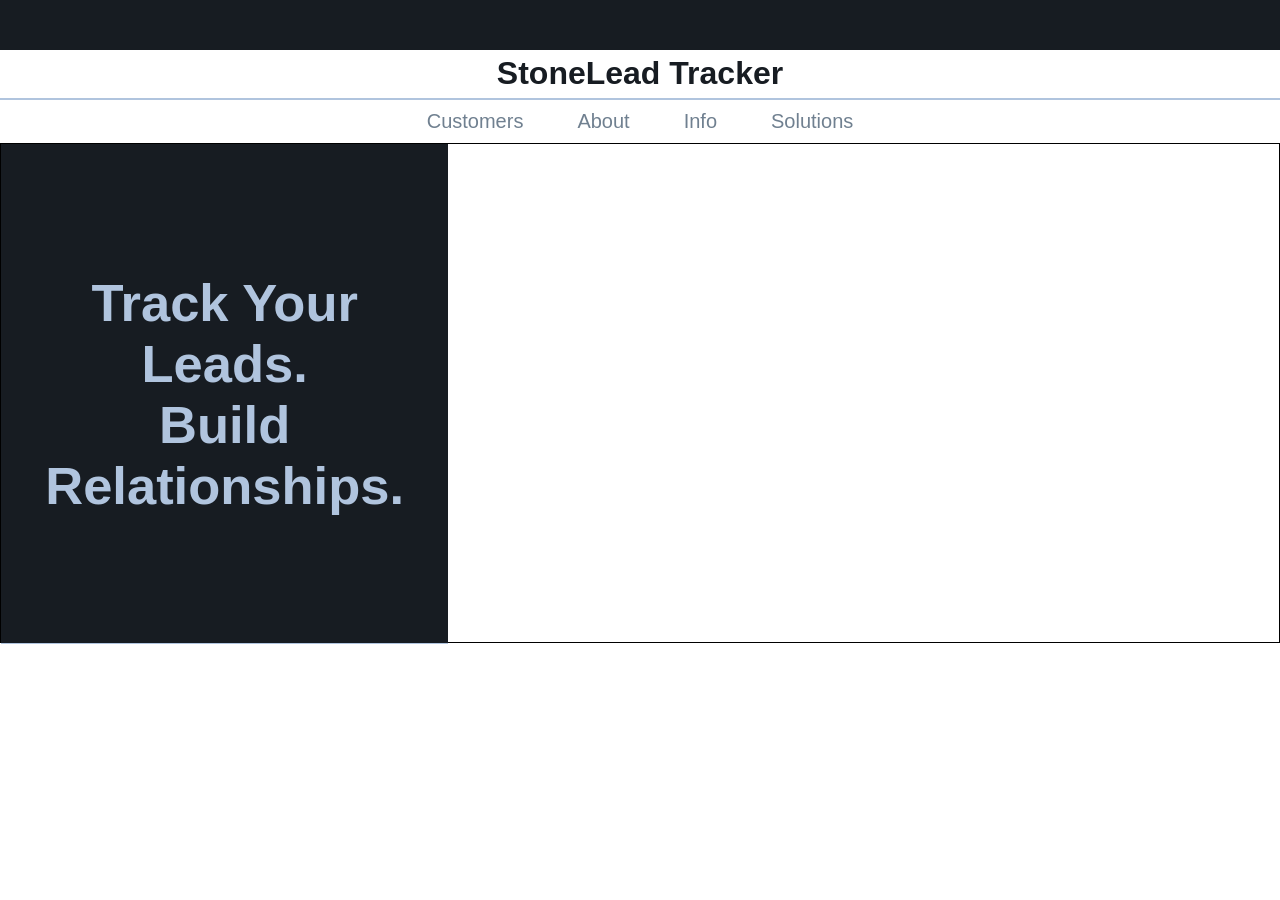
==== about.html @ 2ba413e0 "stoneLeads Save1" ====
<!DOCTYPE html>
<html lang="en">
<head>
    <meta charset="UTF-8">
	<meta name="viewport" content="width=device-width, initial-scale=1.0">
    <title>StoneLead Tracker</title>
	<link rel="stylesheet" href="stonelead.css">
</head>
<body>
	<div id="topBorder" ></div>
	
	<h1><a href="homepage.html" >StoneLead Tracker</a></h1>
	
	<div class="middleBorder" ></div>
	
	<nav><a href="customers.html" >Customers</a>
		<a href="about.html" >About</a>
		<a href="info.html" >Info</a>
		<a href="info.html" >Solutions</a>
	</nav>
	
	<section class="hero" >
		<div class="heroText" >
		<h2>Track Your Leads.<br>Build Relationships.</h2>
		</div>
		

</body>
</html>
---- stonelead.css ----
* {
  box-sizing: border-box;
}

body {
  margin: 0;
}

h1 > a {
	color: rgb(23, 28, 34);
	text-decoration: none;
}

h1 {
	text-align: center;
	font-family: Arial, Helvetica;
	margin-top: 5px;
	color: rgb(23, 28, 34);
}

nav > a {
	font-family: Arial, Helvetica;
	text-decoration: none;
	color: SlateGray;
	font-size: 20px;
	margin: 0 25px;
}

nav {
	text-align: center;
	padding: 10px;
}

#topBorder {
	width: 100%;
	margin: 0;
	border-top: 50px solid; 
	color: rgb(23, 28, 34);
}

.stoneHouse {
	display: block;
    margin: auto;
}
	

.middleBorder {
	width: 100%;
	border: solid 1px;
	border-color: LightSteelBlue;
	margin-top: -15px;
}

.hero {
	display: flex;
	border: solid 1px;
	height: 500px;
	margin: 0;
	margin-top: 0;
	width: 100%;
}

.heroText {
	width: 35%;
	height: 500px;
	color: LightSteelBlue;
	background-color: rgb(23, 28, 34); 
	font-family: Arial, Helvetica;
	font-size: 35px;
	border-bottom: solid 1px;
	
	display: flex;
	justify-content: center;
	align-items: center;
	text-align: center;
}

.rightSide {
	display: flex;
	border-bottom: solid 1px;
	height: 500px;
	margin-top: 0;
	width: 65%; 
}
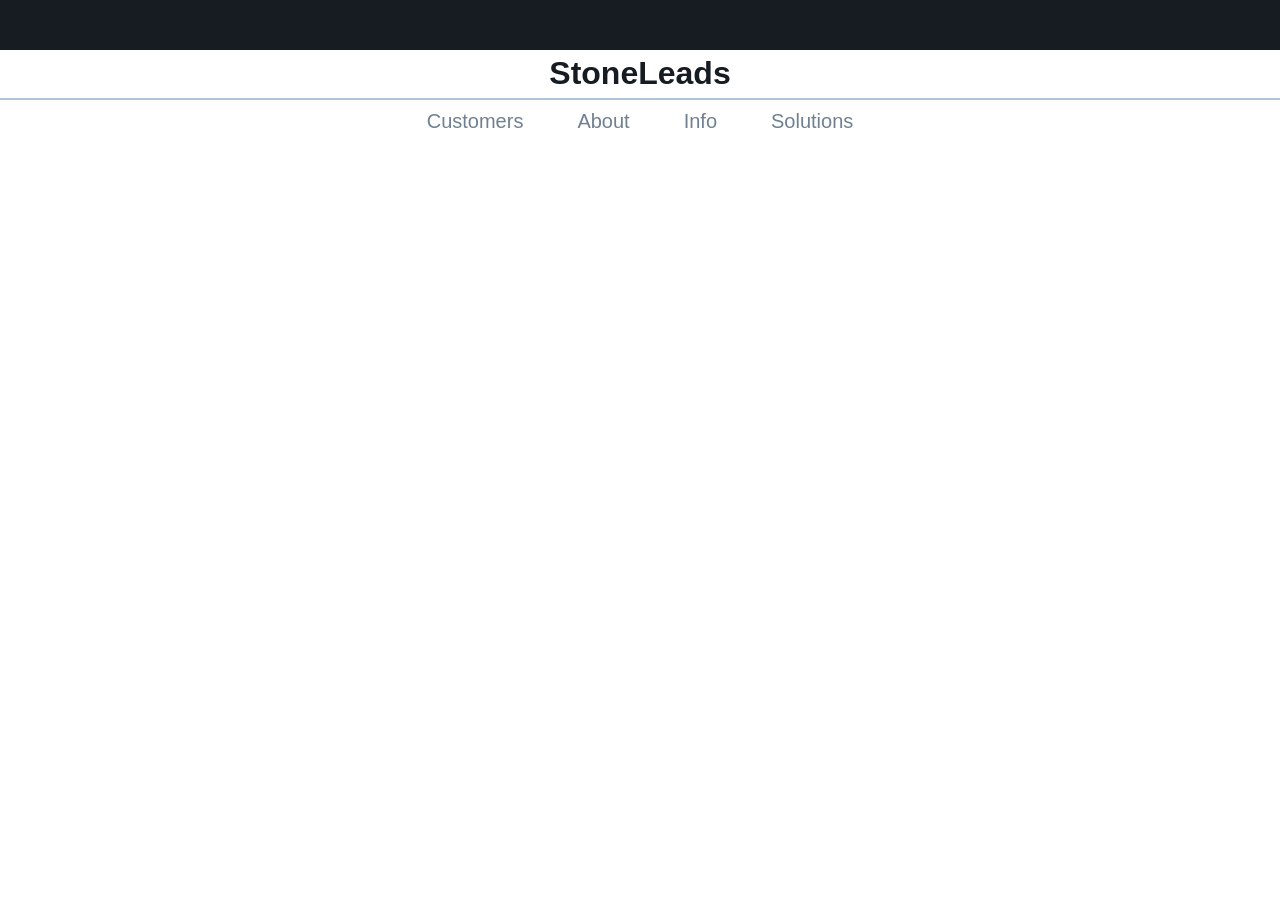
==== commit 9cc0e8dc: "Save3 Took me long enough." ====
--- a/about.html
+++ b/about.html
@@ -4,12 +4,12 @@
     <meta charset="UTF-8">
 	<meta name="viewport" content="width=device-width, initial-scale=1.0">
     <title>StoneLead Tracker</title>
-	<link rel="stylesheet" href="stonelead.css">
+	<link rel="stylesheet" href="stoneleads.css">
 </head>
 <body>
 	<div id="topBorder" ></div>
 	
-	<h1><a href="homepage.html" >StoneLead Tracker</a></h1>
+	<h1><a href="homepage.html" >StoneLeads</a></h1>
 	
 	<div class="middleBorder" ></div>
 	
@@ -19,11 +19,10 @@
 		<a href="info.html" >Solutions</a>
 	</nav>
 	
-	<section class="hero" >
-		<div class="heroText" >
-		<h2>Track Your Leads.<br>Build Relationships.</h2>
-		</div>
-		
+	<main>
+		<section>
 
+		</section>
+	</main>
 </body>
 </html>
--- a/stoneleads.css
+++ b/stoneleads.css
@@ -0,0 +1,78 @@
+* {
+  box-sizing: border-box;
+}
+
+body {
+  margin: 0;
+}
+
+h1 > a {
+	color: rgb(23, 28, 34);
+	text-decoration: none;
+}
+
+h1 {
+	text-align: center;
+	font-family: Arial, Helvetica;
+	margin-top: 5px;
+	color: rgb(23, 28, 34);
+}
+
+nav > a {
+	font-family: Arial, Helvetica;
+	text-decoration: none;
+	color: SlateGray;
+	font-size: 20px;
+	margin: 0 25px;
+}
+
+nav {
+	text-align: center;
+	padding: 10px;
+}
+
+#topBorder {
+	width: 100%;
+	margin: 0;
+	border-top: 50px solid; 
+	color: rgb(23, 28, 34);
+}
+
+.middleBorder {
+	width: 100%;
+	border: solid 1px;
+	border-color: LightSteelBlue;
+	margin-top: -15px;
+}
+
+.section {
+	display: grid;
+  	grid-template-columns: 40% 60%;
+	width: 100%;
+	height: 500px;
+	border: thin;
+}
+
+.lefty {
+	height: 500px;
+	border: solid 1px;
+	border-color: black;
+	background-color:  rgb(23, 28, 34);
+	font-size: 40px;
+	color: LightSteelBlue;
+	display: flex;
+	align-items: center;
+	text-align: center;
+}
+
+.righty {
+	height: 500px;
+	border: solid 1px;
+	border-color: black;
+}
+
+#stonehouse {
+	width: 100%;
+	height: 100%;
+	object-fit: fill;
+}
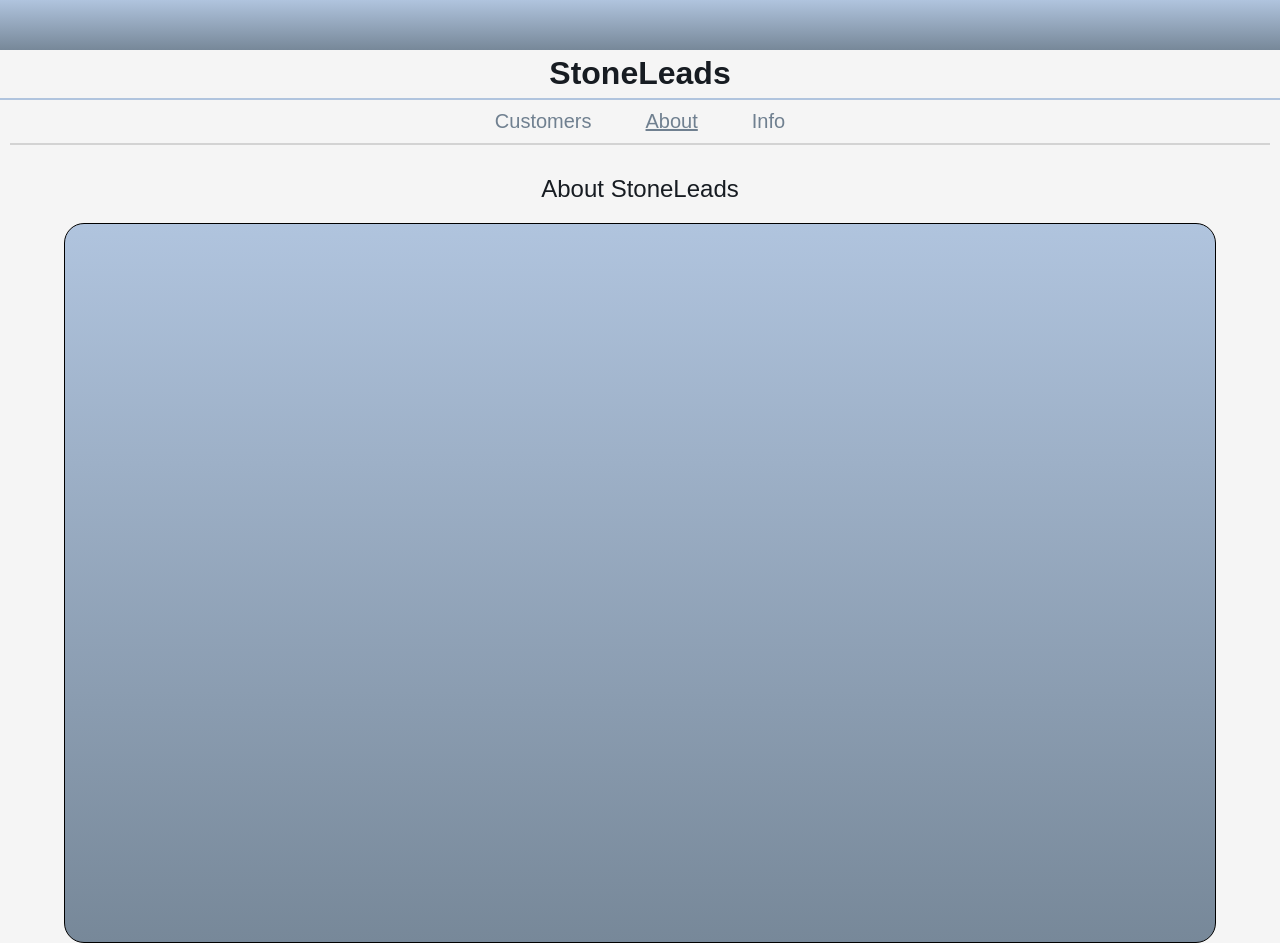
==== commit 3df2d6a9: "Started the About page today. This took forever." ====
--- a/about.html
+++ b/about.html
@@ -6,23 +6,29 @@
     <title>StoneLead Tracker</title>
 	<link rel="stylesheet" href="stoneleads.css">
 </head>
-<body>
-	<div id="topBorder" ></div>
+<body style="background-color: WhiteSmoke";>
+	<header>
+		<div id="topBorder" ></div>
 	
-	<h1><a href="homepage.html" >StoneLeads</a></h1>
+	<h1 ><a href="homepage.html" style="text-decoration: none;" >StoneLeads</a></h1>
 	
-	<div class="middleBorder" ></div>
 	
-	<nav><a href="customers.html" >Customers</a>
-		<a href="about.html" >About</a>
-		<a href="info.html" >Info</a>
-		<a href="info.html" >Solutions</a>
+		<div class="middleBorder" ></div>
+	
+			<nav><a href="customers.html" >Customers</a>
+			<a href="about.html" class="active" >About</a>
+			<a href="info.html" >Info</a>
+			<div class="bottomBorder"></div>
+
 	</nav>
+	</header>
 	
 	<main>
-		<section>
-
-		</section>
+		<span class="spancontainer"><h2>About StoneLeads</h2></span>
+		<div class="wrapperforbelow"><div class="aboutpagecontainer"><div></div>
+			<div class="aboutContent"></div>
+		</div>
+		
 	</main>
 </body>
-</html>+</html>
--- a/stoneleads.css
+++ b/stoneleads.css
@@ -6,6 +6,29 @@
   margin: 0;
 }
 
+
+button:hover {
+	cursor: pointer;
+}
+
+input 
+{
+	border-radius: 20px;
+}
+
+label {
+	font-family: Helvetica, Arial, sans-serif;
+	color: rgb(23, 28, 34);
+	font-weight: lighter;
+}
+
+textarea {
+	height: 15vh;
+	width: 20vw;
+	border-radius: 20px;
+	margin-bottom: 10px;
+}
+
 h1 > a {
 	color: rgb(23, 28, 34);
 	text-decoration: none;
@@ -15,6 +38,31 @@
 	text-align: center;
 	font-family: Arial, Helvetica;
 	margin-top: 5px;
+	color: rgb(23, 28, 34);
+}
+
+.spancontainer {
+	display: flex;
+	justify-content: center;
+}
+
+span > h2 {
+	font-family: Helvetica, Arial, sans-serif;
+	font-weight: lighter;
+	color: rgb(23, 28, 34);
+}
+
+h3 {
+	font-family: Helvetica, Arial, sans-serif;
+	font-weight: lighter;
+	color: rgb(23, 28, 34);
+	text-align: center;
+}
+
+h4 {
+	font-family: Helvetica, Arial, sans-serif;
+	font-weight: lighter;
+	font-size: 20px;
 	color: rgb(23, 28, 34);
 }
 
@@ -31,48 +79,196 @@
 	padding: 10px;
 }
 
+button > a {
+	text-decoration: none;
+	color: rgb(23, 28, 34);
+}
+
 #topBorder {
 	width: 100%;
+	height: 50px;
 	margin: 0;
-	border-top: 50px solid; 
-	color: rgb(23, 28, 34);
+	color: LightSteelBlue;
+	background: linear-gradient(360deg, LightSlateGrey, LightSteelBlue);
 }
 
 .middleBorder {
 	width: 100%;
-	border: solid 1px;
-	border-color: LightSteelBlue;
+	border: 1px solid LightSteelBlue;
 	margin-top: -15px;
 }
 
 .section {
 	display: grid;
-  	grid-template-columns: 40% 60%;
-	width: 100%;
-	height: 500px;
-	border: thin;
+  	grid-template-columns: 60% 40%;
+	height: 500px;
 }
 
 .lefty {
 	height: 500px;
-	border: solid 1px;
-	border-color: black;
 	background-color:  rgb(23, 28, 34);
 	font-size: 40px;
+	font-family: Helvetica, Arial, sans-serif;
 	color: LightSteelBlue;
 	display: flex;
+	justify-content: center; /* Horizontal centering */
+	align-items: center; /* Vertical centering */
+	text-align: center;
+}
+
+.righty {
+	height: 500px;
+}
+
+#stonehouse {
+	width: 100%;
+	height: 100%;
+	object-fit: fill;
+}
+
+#whatUneed {
+	margin-top: 50px;
+	margin-bottom: 50px;
+}
+
+.reverse-section {
+	display: grid;
+  	grid-template-columns: 40% 60%;
+	height: 500px;
+}
+
+.reverse-lefty {
+	height: 500px;
+}
+
+.reverse-righty {
+	background-color: WhiteSmoke;
+	height: 500px;
+	font-size: 40px;
+	font-family: Helvetica, Arial, sans-serif;
+	text-align: center; /* Horizontal centering */
+}
+
+.parry {
+	font-family: Helvetica, Arial, sans-serif;
+	font-size: 20px;
+	text-align: justify; /* Horizontal centering */
+	padding: 0 30px;
+}
+
+#stonehouse2 {
+	width: 100%;
+	height: 100%;
+	object-fit: fill;
+}
+
+.fillout {
+	text-align: center;
+	 margin: 0 auto; 
+}
+
+.buttonContainer {
+display: flex;
+justify-content: center; /* centers text inside */
+}
+
+.createYourAccountBtn {
+  	margin: 0 auto;    
+	border-radius: 40px; 
+	border: none; 
+	padding: 20px 20px 20px 20px; 
+	color: rgb(23, 28, 34); 
+	font-size: 25px; 
+	font-style: Helvetica, Arial, sans-serif; 
+	background: linear-gradient(360deg, LightSlateGrey, LightSteelBlue);
+}
+
+#createYourAccountBtn:hover {
+  cursor: pointer;
+}
+
+.accountCreation {
+	display: grid;
+  	grid-template-columns: 33% 33% 33%;
+	height: 600px;
+}
+
+.oneThird {
+	width: 100%;
+	height: 100%;
+	display: flex;
+}
+
+#createAccountHeader {
+	text-align: center;
+	 margin: 0 auto; 
+}
+
+.bottomBorder {
+	width: 100%;
+	border: 1px solid LightGrey;
+	margin-top: 10px;
+}
+
+.customerCardContainer {
+	display: flex;
+	flex-wrap: wrap;
+	justify-content: center;
+	padding: 20px;
+}
+
+.customerCard {
+	background: linear-gradient(360deg, LightSlateGrey, LightSteelBlue);
+	background-color: LightSteelBlue;
+	border-radius: 20px;	
+	border: 1px solid rgb(23, 28, 34);
+	height: 60vh;
+	width: 30vw;
+	margin-top: 20px;
+	text-align: center;
+}
+
+.anotherButton {
+  	margin: 0 auto;    
+	border-radius: 40px; 
+	border: none; 
+	padding: 20px 20px 20px 20px; 
+	color: rgb(23, 28, 34);
+	font-size: 25px; 
+	font-style: Helvetica, Arial, sans-serif; 
+	font-weight: lighter;
+	background: linear-gradient(360deg, Gray, DarkGray);
+}
+
+.anotherButton:hover {
+  cursor: pointer;
+}
+
+a:hover {
+	text-decoration: underline;
+}
+
+a.active {
+	text-decoration: underline;
+}
+
+.wrapperforbelow {
+	display: flex;
+	justify-content: center;
+	justify-content: center;
 	align-items: center;
-	text-align: center;
-}
-
-.righty {
-	height: 500px;
-	border: solid 1px;
-	border-color: black;
-}
-
-#stonehouse {
-	width: 100%;
-	height: 100%;
-	object-fit: fill;
+	flex-wrap: wrap;
+}
+
+.aboutpagecontainer {
+	height: 80vh;
+	width: 90vw;
+}
+
+.aboutContent {
+	height: 100%;
+	width: 100%;
+	border: 1px solid black;
+	border-radius: 20px;
+	background: linear-gradient(360deg, LightSlateGrey, LightSteelBlue);
 }
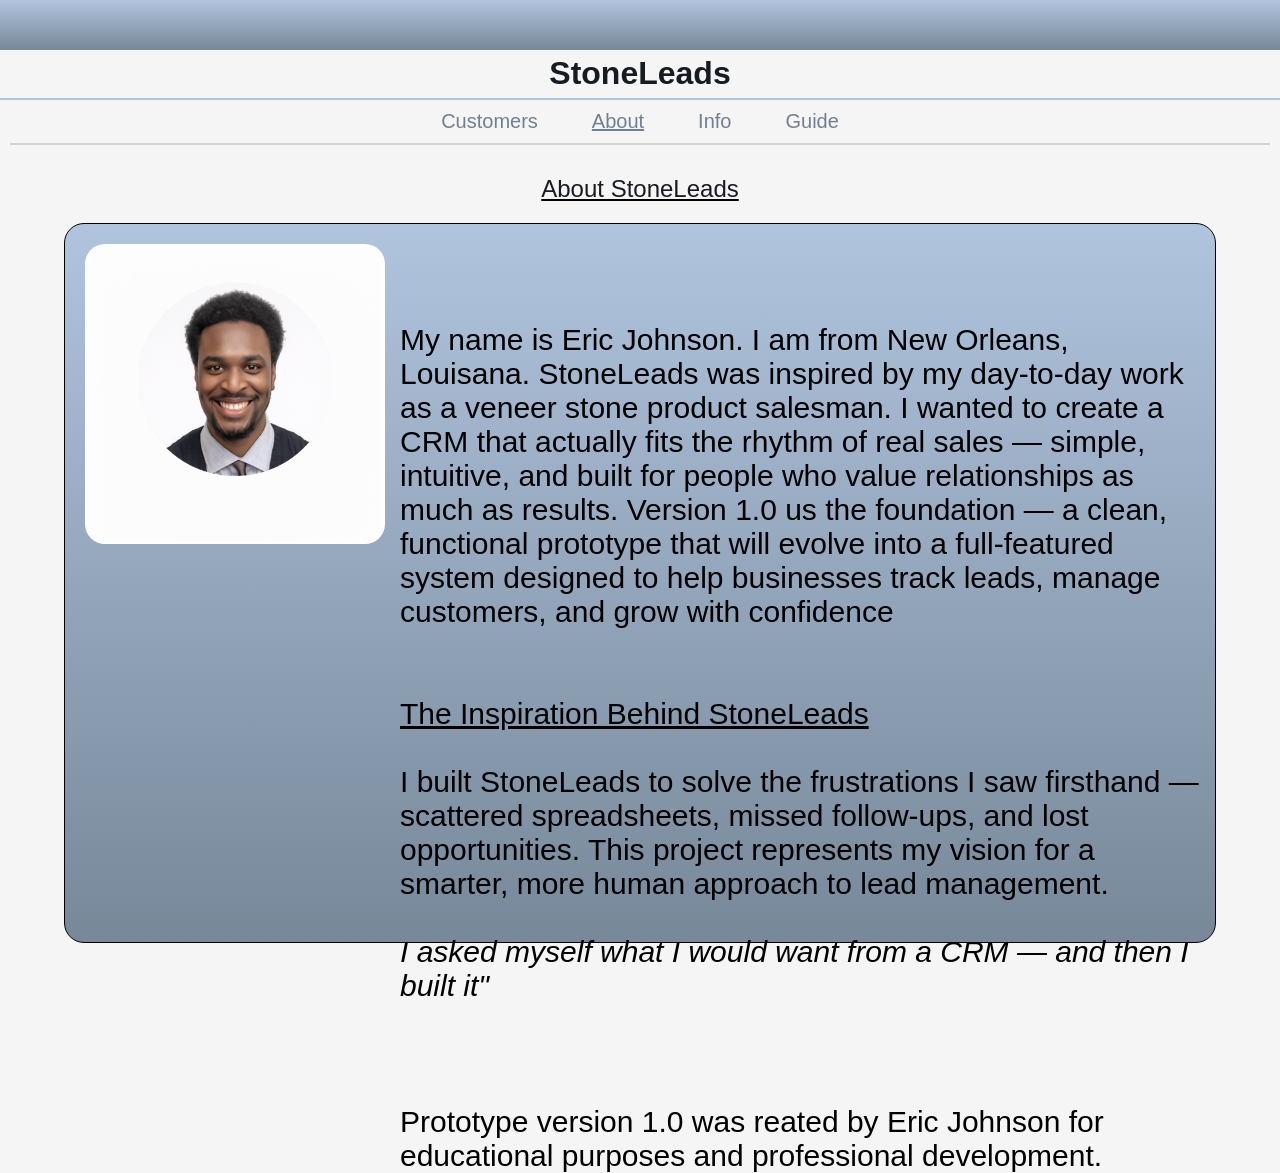
==== commit 9bc49994: "Two Pages Left The assignment is due tomorrow." ====
--- a/about.html
+++ b/about.html
@@ -18,17 +18,41 @@
 			<nav><a href="customers.html" >Customers</a>
 			<a href="about.html" class="active" >About</a>
 			<a href="info.html" >Info</a>
+			<a href="userguide.html" >Guide</a> 
+
 			<div class="bottomBorder"></div>
 
 	</nav>
 	</header>
 	
 	<main>
-		<span class="spancontainer"><h2>About StoneLeads</h2></span>
-		<div class="wrapperforbelow"><div class="aboutpagecontainer"><div></div>
-			<div class="aboutContent"></div>
-		</div>
+<span class="spancontainer">
+    <h2>About StoneLeads</h2>
+</span>
+
+<div class="wrapperforbelow">
+    <div class="aboutpagecontainer">
+
+		<div class="aboutContent">
+            <div class="paraContainer"><div class="headshot"></div><img src="images/headshotCSP.png" alt="Headshot"></div><p class="paraContent" >
+				<br>My name is Eric Johnson. I am from New Orleans, Louisana. StoneLeads was inspired by my day-to-day work as a veneer
+				stone product salesman. I wanted to create a CRM that actually fits the rhythm of real sales — simple, intuitive, 
+				and built for people who value relationships as much as results. Version 1.0 us the foundation —  a clean, functional prototype
+				that will evolve into a full-featured system designed to help businesses track leads, manage customers, and grow with confidence
+			<br><br><br><span>The Inspiration Behind StoneLeads</span><br>I built StoneLeads to solve the frustrations I saw firsthand — scattered
+		spreadsheets, missed follow-ups, and lost opportunities. This project represents my vision for a smarter, more human approach to lead management.
+		<br><br><i>I asked myself what I would want from a CRM — and then I built it"</i><br><br><br><br>Prototype version 1.0  was reated by Eric Johnson
+	for educational purposes and professional development.</p>
+				
+		 </div></div>
 		
+		 
+		 
+		
+    </div>
+</div>
+	
+
 	</main>
 </body>
 </html>
--- a/stoneleads.css
+++ b/stoneleads.css
@@ -39,6 +39,10 @@
 	font-family: Arial, Helvetica;
 	margin-top: 5px;
 	color: rgb(23, 28, 34);
+}
+
+div > h2 {
+	color: rgb(23, 28, 34)
 }
 
 .spancontainer {
@@ -106,10 +110,11 @@
 
 .lefty {
 	height: 500px;
-	background-color:  rgb(23, 28, 34);
+	background-color: LightSteelBlue;
 	font-size: 40px;
 	font-family: Helvetica, Arial, sans-serif;
 	color: LightSteelBlue;
+	background: linear-gradient(360deg, LightSlateGrey, LightSteelBlue);
 	display: flex;
 	justify-content: center; /* Horizontal centering */
 	align-items: center; /* Vertical centering */
@@ -143,6 +148,7 @@
 
 .reverse-righty {
 	background-color: WhiteSmoke;
+	background: linear-gradient(360deg, LightSlateGrey, WhiteSmoke);
 	height: 500px;
 	font-size: 40px;
 	font-family: Helvetica, Arial, sans-serif;
@@ -175,12 +181,12 @@
 .createYourAccountBtn {
   	margin: 0 auto;    
 	border-radius: 40px; 
-	border: none; 
+	border: 1px solid black; 
 	padding: 20px 20px 20px 20px; 
-	color: rgb(23, 28, 34); 
+	color: silver; 
 	font-size: 25px; 
 	font-style: Helvetica, Arial, sans-serif; 
-	background: linear-gradient(360deg, LightSlateGrey, LightSteelBlue);
+	background: rgb(23, 28, 34);
 }
 
 #createYourAccountBtn:hover {
@@ -255,7 +261,6 @@
 .wrapperforbelow {
 	display: flex;
 	justify-content: center;
-	justify-content: center;
 	align-items: center;
 	flex-wrap: wrap;
 }
@@ -266,9 +271,52 @@
 }
 
 .aboutContent {
+	display: flex;
 	height: 100%;
 	width: 100%;
 	border: 1px solid black;
 	border-radius: 20px;
 	background: linear-gradient(360deg, LightSlateGrey, LightSteelBlue);
+	padding-left: 20px;
+	padding-top: 20px;
+}
+
+div > div > img {
+	border-radius: 20px;
+	height: 300px;
+	width: 300px;
+}
+
+
+.paraContainer {
+	height: 600px;
+	width: 1500px;
+}
+
+.paraContent {
+	font-family: Helvetica, Arial, sans-serif;
+	font-size: 30px;
+	padding: 15px;
+}
+
+.paraConainer2 {
+	height: 600px;
+	width: 1500px;
+}
+
+.paraContent2 {
+	font-family: Helvetica, Arial, sans-serif;
+	font-size: 30px;
+	padding: 15px;
+}
+
+span {
+	display: block;
+	text-decoration-line: underline;
+	justify-content: center;
+	
+}
+
+.yardo {
+	font-size: 12px;
 }
